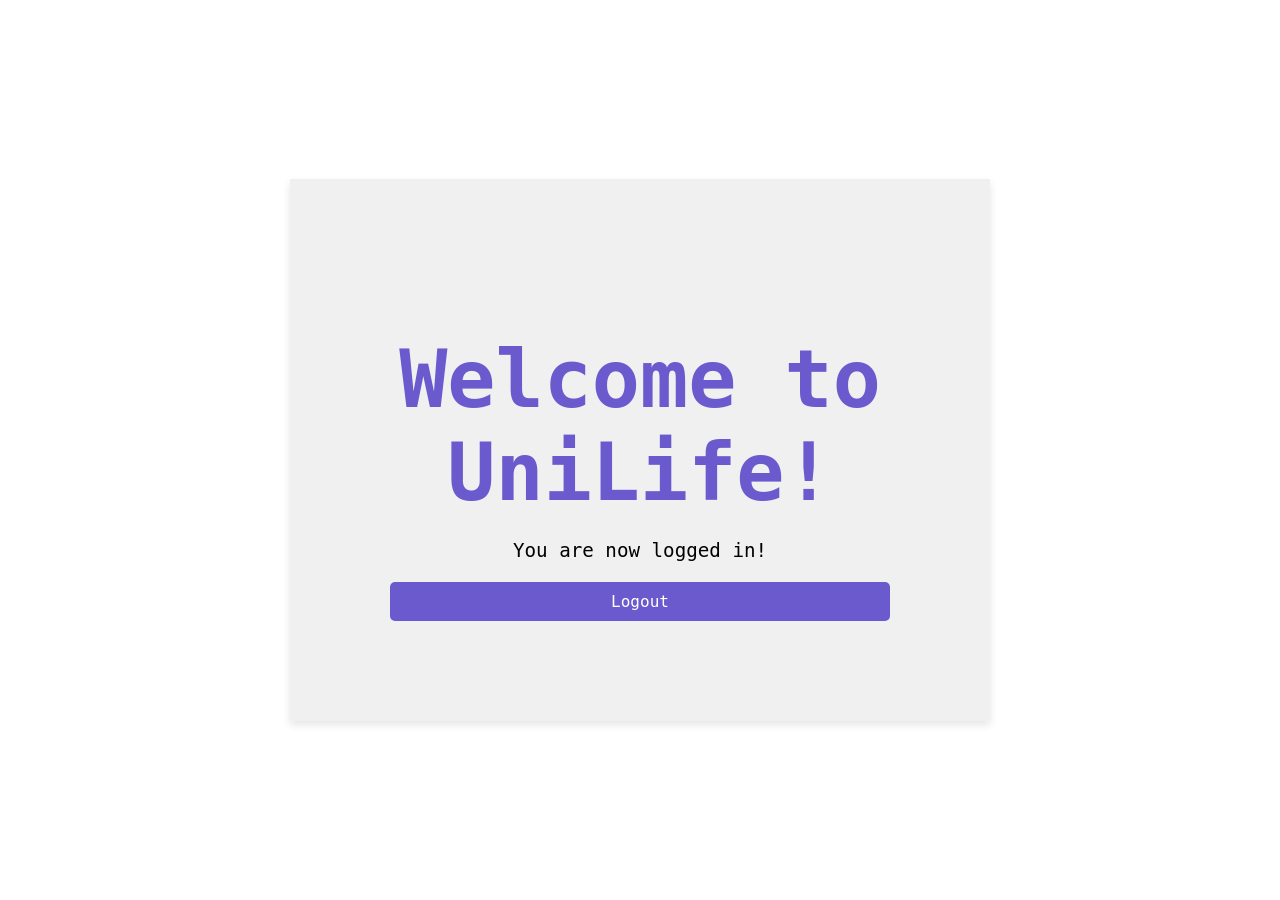
==== home.html @ bbd8455c "debugggg" ====
<!DOCTYPE html>
<html lang="en">
<head>
    <meta charset="UTF-8">
    <meta name="viewport" content="width=device-width, initial-scale=1.0">
    <title>UniLife Homepage</title>
    <link rel="stylesheet" href="styles.css">
</head>
<body>
  <div class="container">
    <h1>Welcome to UniLife!</h1>
    <p>You are now logged in!</p>
        <button id="logout-button">Logout</button>
  </div>
  <script type="module" src="afterlogin.js"></script>  
</body>
</html>
---- styles.css ----
// styles.css
html, body {
    height: 100%;
    background-color: #e0e0e0;
}
body {
    display: flex;
    flex-direction: column; 
    justify-content: center;
    align-items: center;
    min-height: 100vh;
    margin: 0;
    text-align: center;   
    box-sizing: border-box;
}
form {
    display: flex;
    flex-direction: column;
    align-items: center;
    width: 100%;
}

h1 { 
    font-family: 'Andale Mono', monospace;
    font-size: 5em;
    color: SlateBlue;
    margin-bottom: 20px;
}
p {
    font-family: 'Andale Mono', monospace;
    font-size: 1.2em;
    margin-bottom: 20px;
}
.container {
    background-color: #f0f0f0;
    padding: 100px;
    box-shadow: 0 4px 8px rgba(0, 0, 0, 0.1);
    width: 500px;
}
label {
    display: block;
    text-align: center;
    margin-bottom: 5px;
    font-weight: bold;
}
label[for="email"],
label[for="password"],
label[for="confirm-password"] {
    font-family: 'Andale Mono', monospace;
    font-size: 1.2em;
    color: #333;
}
input[type="email"],
input[type="password"] {
    font-family: 'Andale Mono', monospace;
    font-size: 1.2em;
    width: 100%;
    padding: 10px;
    margin-bottom: 20px;    
    border: 1px solid #ccc;
    border-radius: 5px;
    box-sizing: border-box;
}
button {
    font-family: 'Andale Mono', monospace;
    width: 100%;
    padding: 10px;
    background-color: SlateBlue;
    color: white;
    border: none;
    border-radius: 5px;
    font-size: 1em;
    cursor: pointer;
}
.error-message {
    color: rgb(0, 0, 0);
    font-family: 'Andale Mono', monospace;
    font-weight: bold;
    font-size: 0.9em;
    margin-top: 5px;
    margin-bottom: 10px;
    display: none;
}
.password-strength {
    font-family: 'Andale Mono', monospace;
    font-size: 0.9em;
    font-weight: bold;
     margin-top: 5px;
    margin-bottom: 5px;
}
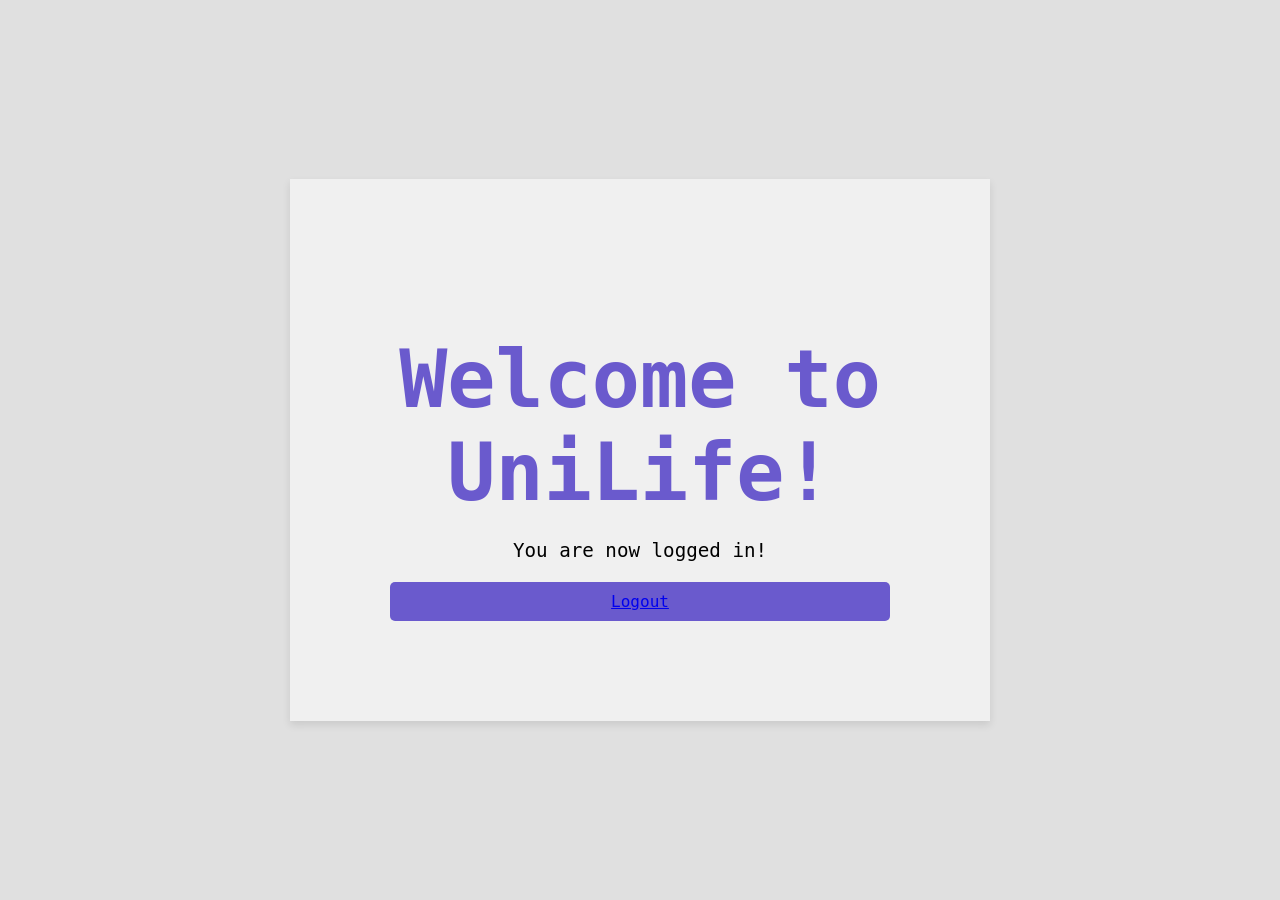
==== commit 46e56fb7: "starting making search engine organization" ====
--- a/home.html
+++ b/home.html
@@ -10,8 +10,8 @@
   <div class="container">
     <h1>Welcome to UniLife!</h1>
     <p>You are now logged in!</p>
-        <button id="logout-button">Logout</button>
+        <button id="logout-button"><a href="index.html">Logout</a></button>
   </div>
-  <script type="module" src="afterlogin.js"></script>  
+  <script type="module" src="home.js"></script>  
 </body>
 </html>
--- a/styles.css
+++ b/styles.css
@@ -1,4 +1,3 @@
-// styles.css
 html, body {
     height: 100%;
     background-color: #e0e0e0;
@@ -83,8 +82,6 @@
 }
 .password-strength {
     font-family: 'Andale Mono', monospace;
-    font-size: 0.9em;
+    font-size: 1.5em;
     font-weight: bold;
-     margin-top: 5px;
-    margin-bottom: 5px;
 }
